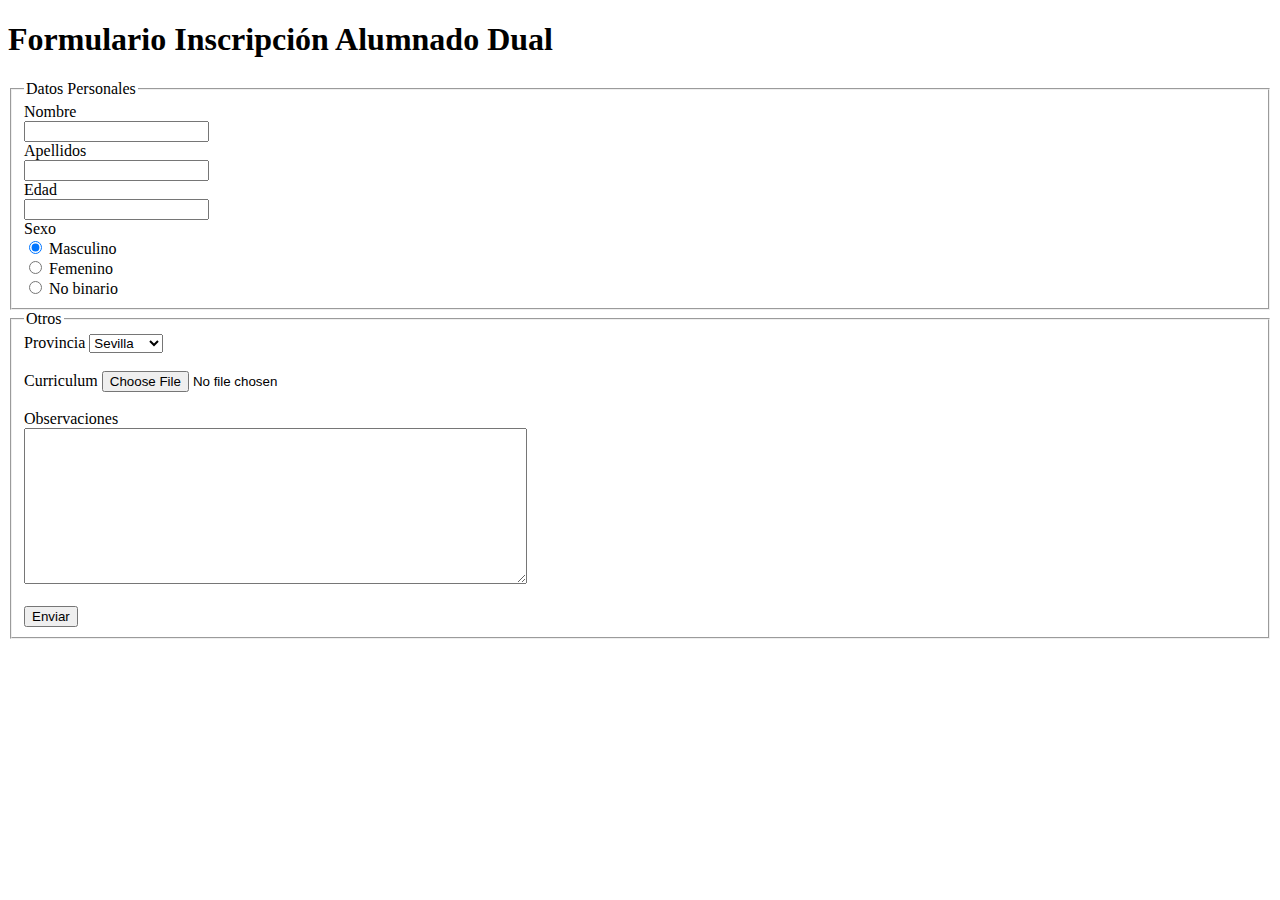
==== index.html @ e09de032 "formulario" ====
<!DOCTYPE html>
<html lang="en">
<head>
    <meta charset="UTF-8">
    <meta name="viewport" content="width=device-width, initial-scale=1.0">
    <title>Formulario</title>
</head>
<header>
    <h1>Formulario Inscripción Alumnado Dual</h1>
</header>
<body>
    <form action="registroCorrecto.html" method="post">
        <fieldset>
            <legend>Datos Personales</legend>

            <label for="nombre" >Nombre</label> <br>
            <input type="text" id="nombre" name="nombre" maxlength="30" >
            <br>
            <label for="apellidos" >Apellidos</label> <br>
            <input type="text" id="apellidos" name="apellidos" maxlength="80" >
            <br>
            <label for="edad">Edad</label> <br>
            <input type="number" id="edad" name="edad" maxlength="3" >
            <br>
            <label for="Sexo">Sexo</label> <br>
            <input type="radio" name="sexo" id="masculino" checked>
            <label for="masculino">Masculino</label> <br>
            <input type="radio" name="sexo" id="femenino">
            <label for="femenino">Femenino</label> <br>
            <input type="radio" name="sexo" id="nobinario">
            <label for="nobinario">No binario</label> <br>
           
        </fieldset>
        <fieldset>
            <legend>Otros</legend>

            <label for="provincia">Provincia</label> 
            <select id="provincia" name="provincia">
                <option value="sevilla">Sevilla</option>
                <option value="malaga">Málaga</option>
                <option value="cadiz">Cádiz</option>
                <option value="jaen">Jaén</option>
                <option value="huelva">Huelva</option>
                <option value="granada">Granada</option>
                <option value="almeria">Almería</option>
                <option value="cordoba">Córdoba</option>

            </select><br><br>

            <label for="curriculum">Curriculum</label>
            <input type="file" name="curriculum" id="curriculum"> <br> <br>
            <label for="observaciones">Observaciones</label> <br>
            <textarea name="observaciones" id="observaciones" rows="10" cols="60"></textarea> <br><br>
            
            <button type="submit">Enviar</button>
        </fieldset>
    </form>
</body>
</html>
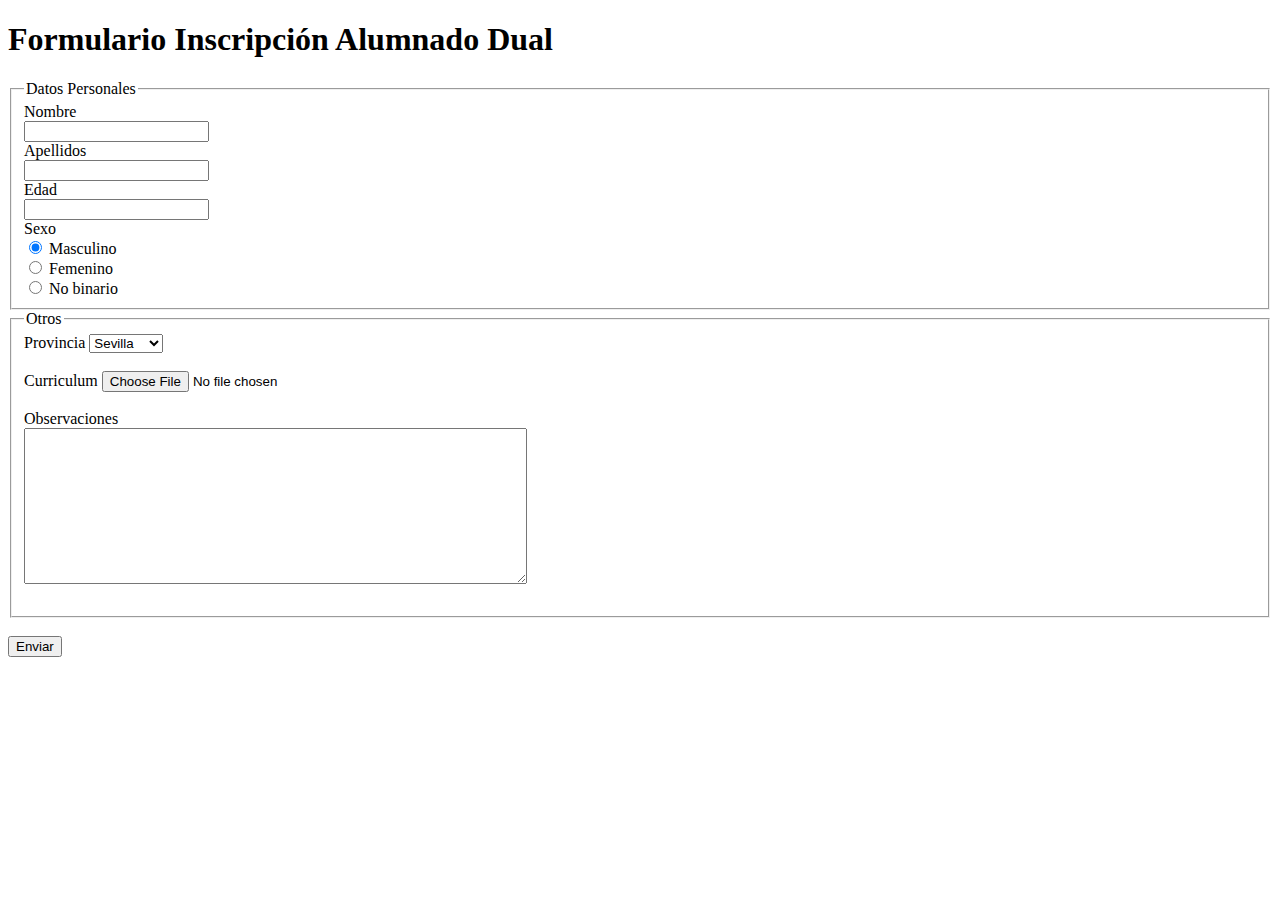
==== commit aa7337e8: "corrección" ====
--- a/index.html
+++ b/index.html
@@ -9,15 +9,15 @@
     <h1>Formulario Inscripción Alumnado Dual</h1>
 </header>
 <body>
-    <form action="registroCorrecto.html" method="post">
+    <form action="registroCorrecto.html" method="">
         <fieldset>
             <legend>Datos Personales</legend>
 
             <label for="nombre" >Nombre</label> <br>
-            <input type="text" id="nombre" name="nombre" maxlength="30" >
+            <input type="text" id="nombre" name="nombre" maxlength="30" required>
             <br>
             <label for="apellidos" >Apellidos</label> <br>
-            <input type="text" id="apellidos" name="apellidos" maxlength="80" >
+            <input type="text" id="apellidos" name="apellidos" maxlength="80" required>
             <br>
             <label for="edad">Edad</label> <br>
             <input type="number" id="edad" name="edad" maxlength="3" >
@@ -36,7 +36,7 @@
 
             <label for="provincia">Provincia</label> 
             <select id="provincia" name="provincia">
-                <option value="sevilla">Sevilla</option>
+                <option value="sevilla" selected>Sevilla</option>
                 <option value="malaga">Málaga</option>
                 <option value="cadiz">Cádiz</option>
                 <option value="jaen">Jaén</option>
@@ -51,9 +51,9 @@
             <input type="file" name="curriculum" id="curriculum"> <br> <br>
             <label for="observaciones">Observaciones</label> <br>
             <textarea name="observaciones" id="observaciones" rows="10" cols="60"></textarea> <br><br>
-            
+        </fieldset>
+        <br>
             <button type="submit">Enviar</button>
-        </fieldset>
     </form>
 </body>
 </html>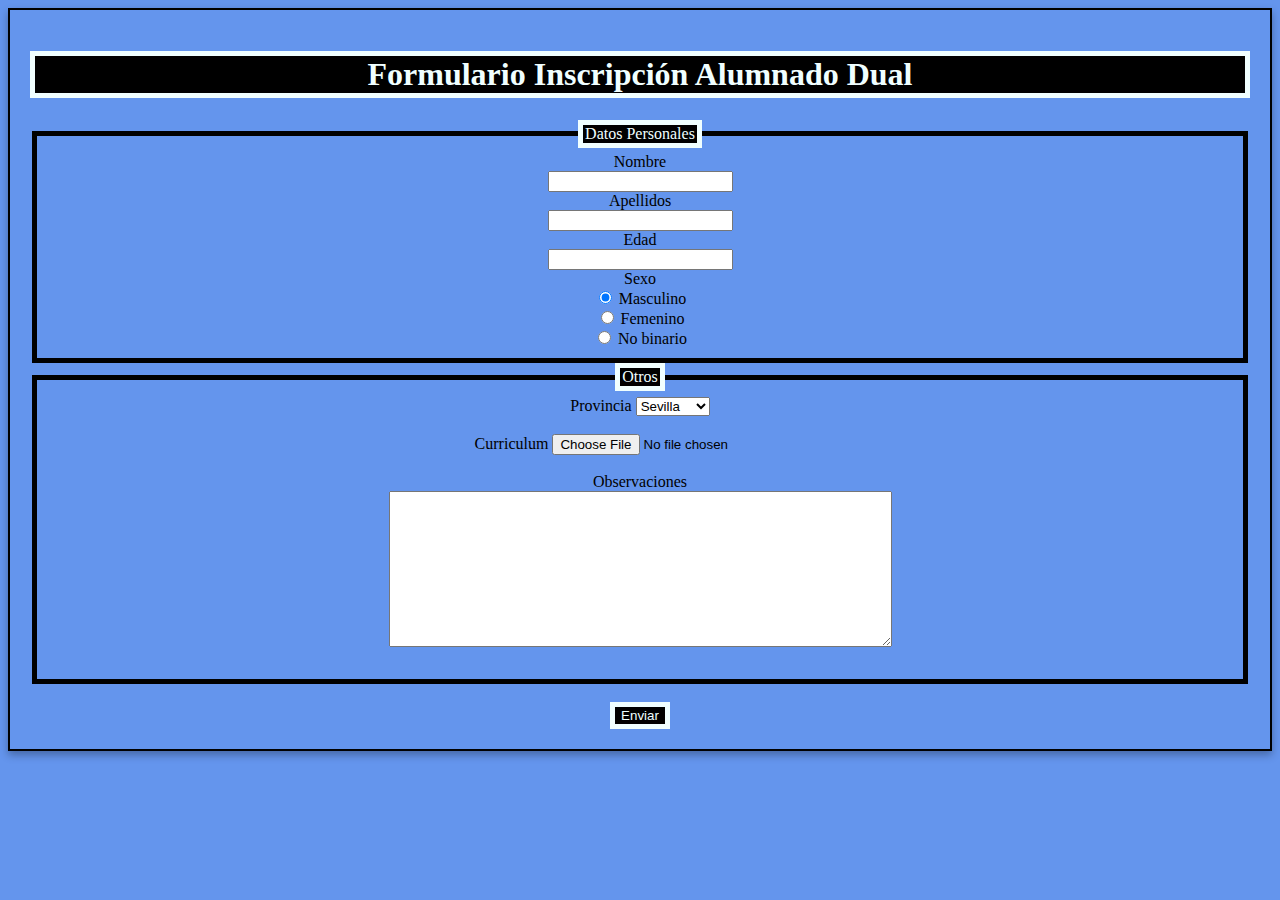
==== commit 1e9e4c57: "Añadido css" ====
--- a/index.html
+++ b/index.html
@@ -4,6 +4,7 @@
     <meta charset="UTF-8">
     <meta name="viewport" content="width=device-width, initial-scale=1.0">
     <title>Formulario</title>
+    <link rel="stylesheet" href="style.css">
 </head>
 <header>
     <h1>Formulario Inscripción Alumnado Dual</h1>
--- a/style.css
+++ b/style.css
@@ -0,0 +1,35 @@
+header {
+    background-color: black;
+}
+
+h1 {
+    color: azure;
+    border: 5px solid azure;
+}
+
+body {
+    background-color:cornflowerblue;
+    text-align: center;
+    box-shadow: 0px 4px 8px rgba(0, 0, 0, 0.3);
+    padding: 20px;
+    border: 2px solid black;
+}
+
+fieldset {
+    border-color: black;
+    border: 5px solid; 
+}
+
+legend {
+    text-align: center;
+    color: azure;
+    background-color:black;
+    border: 5px solid;
+}
+
+button {
+    justify-content: center;
+    border: 5px solid azure;
+    background-color: black;
+    color: azure;
+}